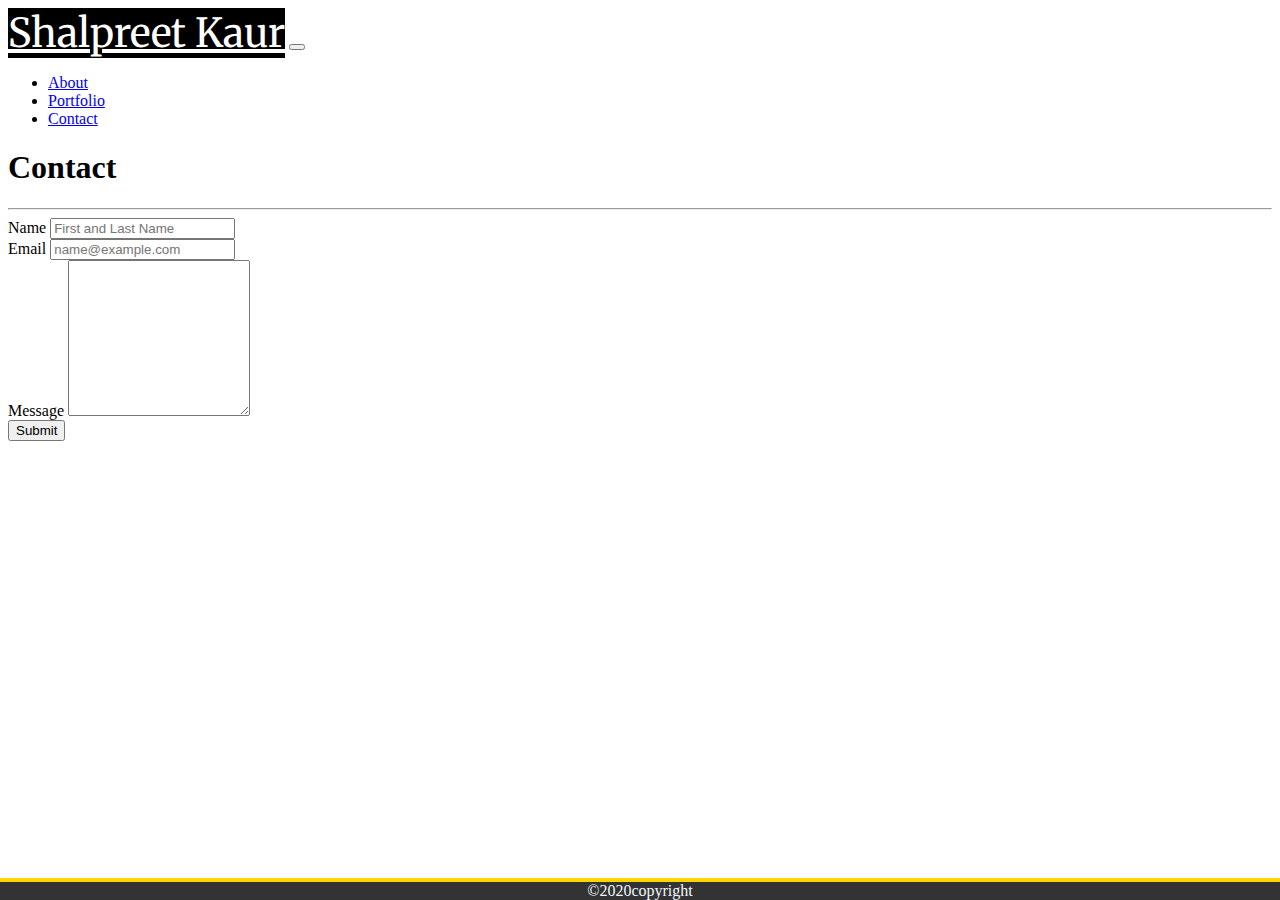
==== contact.html @ cdf1e381 "Initial Commit" ====
<!DOCTYPE html>
<html lang="en">
<head>
    <meta charset="UTF-8">
    <meta name="viewport" content="width=device-width, initial-scale=1.0">
    <title>Shalpreet Kaur: Contact Me</title>
                        
                            <!-- Bootstrap link, Font link and CSS Link-->
    <link rel="stylesheet" href="https://stackpath.bootstrapcdn.com/bootstrap/4.5.0/css/bootstrap.min.css" integrity="sha384-9aIt2nRpC12Uk9gS9baDl411NQApFmC26EwAOH8WgZl5MYYxFfc+NcPb1dKGj7Sk" crossorigin="anonymous">
    <link href="https://fonts.googleapis.com/css2?family=Fondamento&display=swap" rel="stylesheet">
    <link href="https://fonts.googleapis.com/css2?family=Krona+One&family=Luckiest+Guy&family=Merriweather:wght@700&display=swap" rel="stylesheet">
    <link rel="stylesheet" type="text/css" href="./assets/css/style.css">

                            <!-- Added some Fonts -->
      <style>
      @import url('https://fonts.googleapis.com/css2?family=Bangers&family=Fondamento&family=Luckiest+Guy&family=Modak&display=swap');
      </style>
</head>

                            <!-- Body Starts here -->
<body>
                            <!-- Header Starts here -->
  <header>
                            <!-- Navbar : Navigation Starts here -->

    <nav class="navbar navbar-expand-lg navbar-dark bg-dark bg-primary" >
      <span class="navbar-brand mb-1 h1 p-2" style="font-size: 40px;font-family: 'Merriweather', serif;background-color:black;"><a href="index.html" class="nameLink">Shalpreet Kaur</a></span>
        <button class="navbar-toggler" type="button" data-toggle="collapse" data-target="#navbarNav" aria-controls="navbarNav" aria-expanded="false" aria-label="Toggle navigation">
          <span class="navbar-toggler-icon"></span>
        </button>

      <div class="collapse navbar-collapse" id="navbarNav">
        <ul class="navbar-nav ml-auto">
          <li class="nav-item">
            <a class="nav-link" href="index.html">About</a>
          </li>
          <li class="nav-item">
            <a class="nav-link" href="portfolio.html">Portfolio</a>
          </li>
          <li class="nav-item active">
            <a class="nav-link" href="contact.html">Contact</a>
          </li>
        </ul>
      </div>
    </nav>
  </header>
                            <!-- Navigation and Header Ends here -->

                            <!-- Main section starts here -->
  
<main class ="container jumbotron p-2 bd-highlight">
  <div class="container">
          <h1>Contact</h1>
    <hr>
                            <!-- Form starts -->
    <form>
        <div class="form-group">
          <label for="exampleFormControlInput1">Name</label>
            <input type="email" class="form-control" id="exampleFormControlInput" placeholder="First and Last Name">
        </div>

        <div class="form-group">
          <label for="exampleFormControlInput1">Email</label>
            <input type="email" class="form-control" id="exampleFormControlInput1" placeholder="name@example.com">
        </div>

        <div class="form-group">
          <label for="exampleFormControlTextarea1">Message</label>
            <textarea class="form-control" id="exampleFormControlTextarea1" rows="10"></textarea>
        </div>
    </form>
                            <!-- Form ends -->
              <div class="col-auto">
                <button type="submit" class="btn btn-primary mb-2">Submit</button>
              </div>
    </div>
</main>  

                            <!-- Footer -->
<footer class="footer mt-auto py-3">
  <div class="container">
    <span class="text-muted" >&copy;2020copyright</span>
  </div>
</footer>

                          <!-- jQuery CDN -->
                    <script src="https://ajax.googleapis.com/ajax/libs/jquery/1.11.3/jquery.min.js"></script>

                    <script src="https://cdnjs.cloudflare.com/ajax/libs/popper.js/1.14.3/umd/popper.min.js"></script>

                          <!-- Bootstrap JavaScript CDN -->
                    <script src="https://maxcdn.bootstrapcdn.com/bootstrap/4.0.0/js/bootstrap.min.js"></script>

</body>
</html>
---- assets/css/style.css ----
/* font size for paragraph */
p {
    font-size: 22px;
}

/* added background Image */
/* body {
    background-image: url(https://i.pinimg.com/originals/b4/31/1c/b4311c17c04a3d94f05d781948a409f4.jpg);
} */

/* image set to top right */
.image {
  float: right;
}

.nameLink:hover {
  text-decoration: none;
  color: white;
}

.nameLink {
  color: white;
}

.col-sm-12 {
  text-align: center;
  padding-top: 30px;
}

.background {
  background-color: white;
}

.footer {
    background-color: #333;
    position: fixed;
    left: 0;
    bottom: 0;
    width: 100%;
    color: aliceblue;
    text-align: center;
    border-top: 4px solid gold;
  }
  
  .footer > .container {
    padding-right: 15px;
    padding-left: 15px;
  }

        /* Hover effect for social media Icon */
.fa:hover {
    opacity: 0.7;
}  
  /* Set a specific color for each brand */
  
  /* LinkedIn */
  .fa-linkedin {
    background: #3B5998;
    color: white;
    padding: 4px;
  }

   /* facebook */
   .fa-facebook {
    background: #3B5998;
    color: white;
    padding: 4px;
  }

  /* Github */
  .fa-github {
    background-color: black;
    padding: 4px;
    color: white;
  }



  /* media query set to apply padding to the image */
  @media screen and (max-width: 993px) {
    .image{
      padding: 10px;
    }
  }
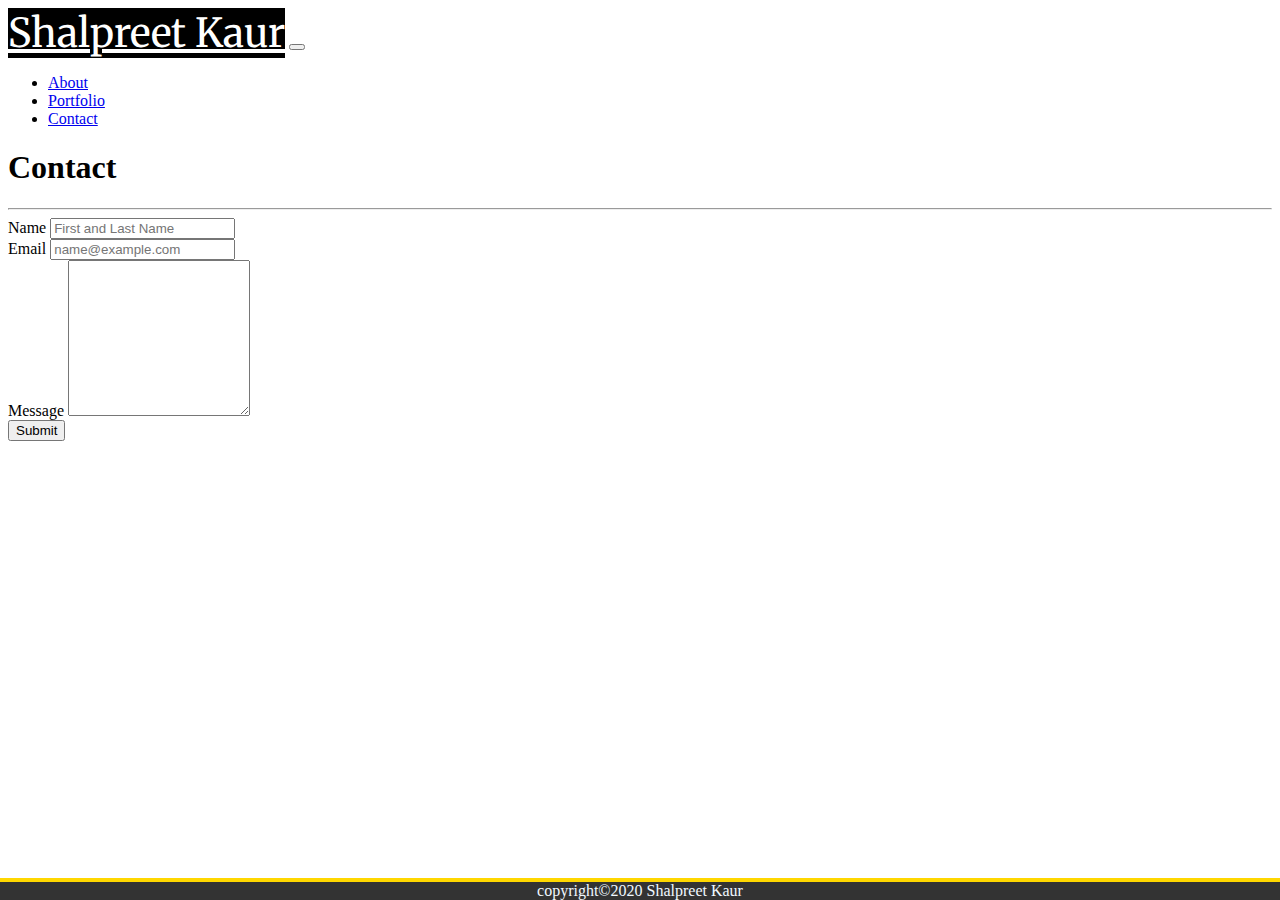
==== commit 826980bb: "Added gifs/Screenshots" ====
--- a/contact.html
+++ b/contact.html
@@ -48,7 +48,7 @@
 
                             <!-- Main section starts here -->
   
-<main class ="container jumbotron p-2 bd-highlight">
+<main class ="container jumbotron background p-2 bd-highlight">
   <div class="container">
           <h1>Contact</h1>
     <hr>
@@ -79,7 +79,7 @@
                             <!-- Footer -->
 <footer class="footer mt-auto py-3">
   <div class="container">
-    <span class="text-muted" >&copy;2020copyright</span>
+    <span class="text-muted" >copyright&copy;2020 Shalpreet Kaur</span>
   </div>
 </footer>
 
